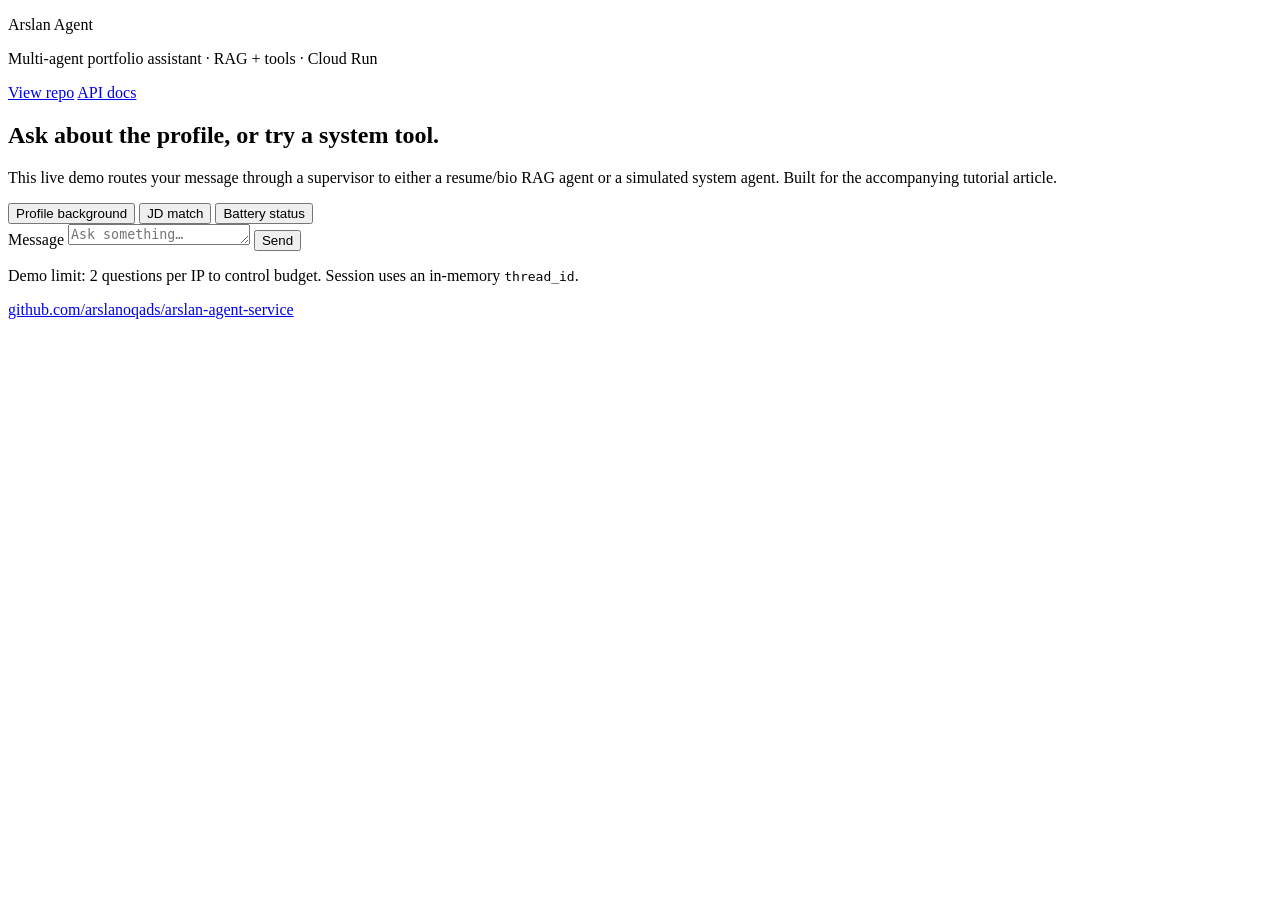
==== app/static/index.html @ 377e511e "feat: limit demo chat to 2 questions per IP Add a simple budget guardrail on /chat and refresh the S" ====
<!DOCTYPE html>
<html lang="en">
<head>
  <meta charset="UTF-8" />
  <meta name="viewport" content="width=device-width, initial-scale=1" />
  <title>Arslan Agent</title>
  <link rel="preconnect" href="https://fonts.googleapis.com" />
  <link rel="preconnect" href="https://fonts.gstatic.com" crossorigin />
  <link href="https://fonts.googleapis.com/css2?family=Fraunces:opsz,wght@9..144,500;9..144,700&family=Manrope:wght@400;500;600;700&display=swap" rel="stylesheet" />
  <link rel="stylesheet" href="/static/styles.css" />
</head>
<body>
  <div class="bg" aria-hidden="true"></div>

  <header class="top">
    <div class="brand">
      <p class="brand-mark">Arslan Agent</p>
      <p class="brand-sub">Multi-agent portfolio assistant · RAG + tools · Cloud Run</p>
    </div>
    <nav class="links">
      <a class="link" href="https://github.com/arslanoqads/arslan-agent-service" target="_blank" rel="noopener noreferrer">View repo</a>
      <a class="link ghost" href="/docs" target="_blank" rel="noopener noreferrer">API docs</a>
    </nav>
  </header>

  <main class="shell">
    <section class="intro">
      <h1>Ask about the profile, or try a system tool.</h1>
      <p>
        This live demo routes your message through a supervisor to either a resume/bio RAG agent
        or a simulated system agent. Built for the accompanying tutorial article.
      </p>
      <div class="chips" id="suggestions">
        <button type="button" data-prompt="What is Arslan known for professionally?">Profile background</button>
        <button type="button" data-prompt="Evaluate this JD: AI Product Manager with agent systems experience.">JD match</button>
        <button type="button" data-prompt="What is my current battery status?">Battery status</button>
      </div>
    </section>

    <section class="chat" aria-label="Chat">
      <div class="messages" id="messages"></div>

      <form class="composer" id="chat-form">
        <label class="sr-only" for="message">Message</label>
        <textarea
          id="message"
          name="message"
          rows="1"
          placeholder="Ask something…"
          required
        ></textarea>
        <button type="submit" id="send" aria-label="Send">
          Send
        </button>
      </form>
      <p class="hint">Demo limit: 2 questions per IP to control budget. Session uses an in-memory <code>thread_id</code>.</p>
    </section>
  </main>

  <footer class="foot">
    <a href="https://github.com/arslanoqads/arslan-agent-service" target="_blank" rel="noopener noreferrer">
      github.com/arslanoqads/arslan-agent-service
    </a>
  </footer>

  <script src="/static/app.js"></script>
</body>
</html>
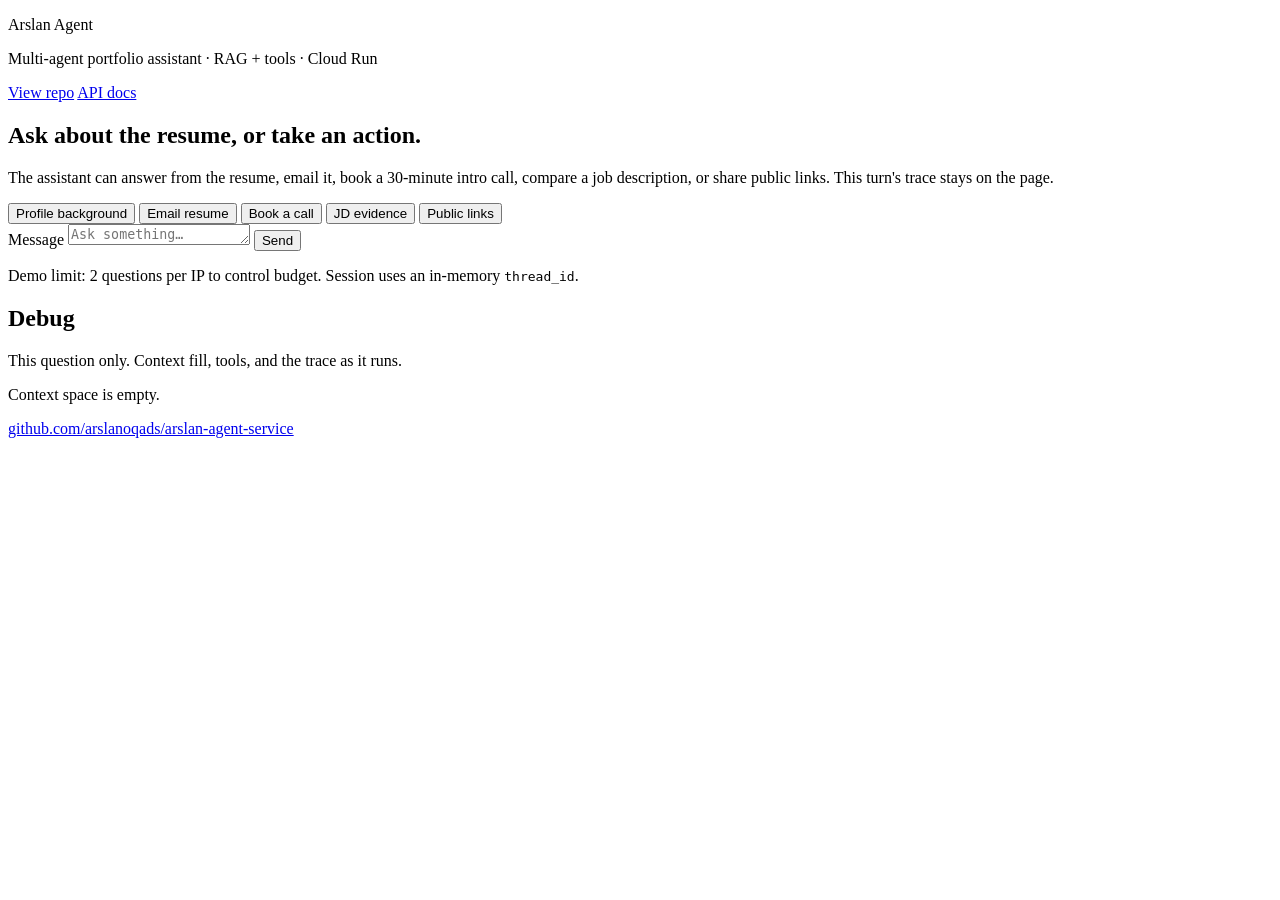
==== commit a2ee4023: "feat: resume actions, live debug rail, and eval scaffolding Replace laptop tools with Gmail/Calendar" ====
--- a/app/static/index.html
+++ b/app/static/index.html
@@ -25,18 +25,21 @@
 
   <main class="shell">
     <section class="intro">
-      <h1>Ask about the profile, or try a system tool.</h1>
+      <h1>Ask about the resume, or take an action.</h1>
       <p>
-        This live demo routes your message through a supervisor to either a resume/bio RAG agent
-        or a simulated system agent. Built for the accompanying tutorial article.
+        The assistant can answer from the resume, email it, book a 30-minute intro call,
+        compare a job description, or share public links. This turn's trace stays on the page.
       </p>
       <div class="chips" id="suggestions">
         <button type="button" data-prompt="What is Arslan known for professionally?">Profile background</button>
-        <button type="button" data-prompt="Evaluate this JD: AI Product Manager with agent systems experience.">JD match</button>
-        <button type="button" data-prompt="What is my current battery status?">Battery status</button>
+        <button type="button" data-prompt="Email the resume to me@example.com">Email resume</button>
+        <button type="button" data-prompt="Book a 30-minute intro call next Tuesday at 10:00 ET. My email is me@example.com">Book a call</button>
+        <button type="button" data-prompt="Compare this role to the resume: AI product manager who has shipped agent systems.">JD evidence</button>
+        <button type="button" data-prompt="What are your public links?">Public links</button>
       </div>
     </section>
 
+    <section class="workspace">
     <section class="chat" aria-label="Chat">
       <div class="messages" id="messages"></div>
 
@@ -55,6 +58,19 @@
       </form>
       <p class="hint">Demo limit: 2 questions per IP to control budget. Session uses an in-memory <code>thread_id</code>.</p>
     </section>
+    <aside class="trace-panel" aria-live="polite">
+      <div class="trace-head">
+        <h2>Debug</h2>
+        <p id="trace-summary">This question only. Context fill, tools, and the trace as it runs.</p>
+      </div>
+      <div class="budget">
+        <div class="budget-bar" id="budget-bar" aria-hidden="true"></div>
+        <p class="budget-legend" id="budget-legend">Context space is empty.</p>
+      </div>
+      <ol class="trace-steps" id="trace-steps"></ol>
+      <p class="tool-line" id="tool-status"></p>
+    </aside>
+    </section>
   </main>
 
   <footer class="foot">
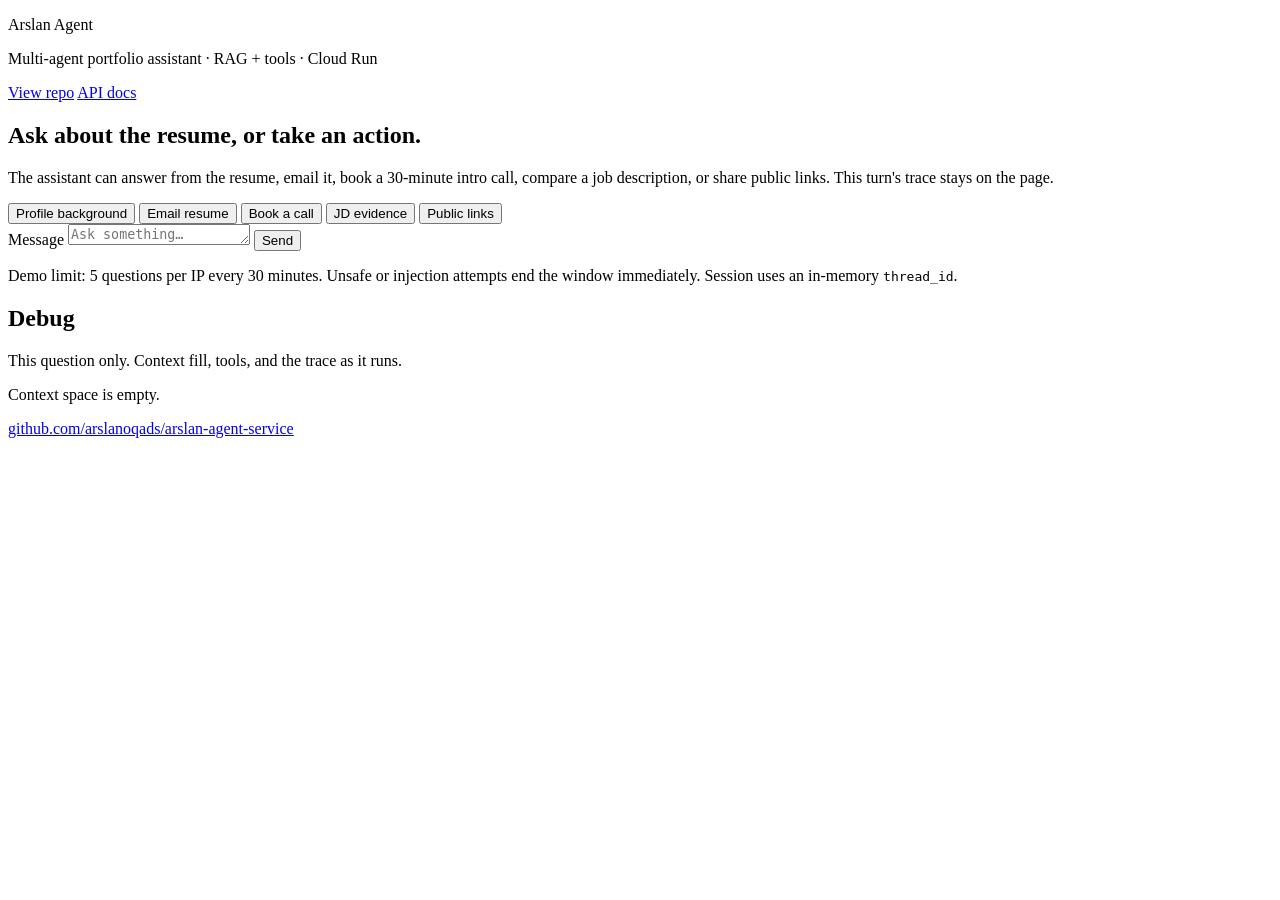
==== commit 2f816817: "feat: 5 questions per IP per 30 minutes with guard-model burn Raise the demo budget window and add a" ====
--- a/app/static/index.html
+++ b/app/static/index.html
@@ -56,7 +56,7 @@
           Send
         </button>
       </form>
-      <p class="hint">Demo limit: 2 questions per IP to control budget. Session uses an in-memory <code>thread_id</code>.</p>
+      <p class="hint">Demo limit: 5 questions per IP every 30 minutes. Unsafe or injection attempts end the window immediately. Session uses an in-memory <code>thread_id</code>.</p>
     </section>
     <aside class="trace-panel" aria-live="polite">
       <div class="trace-head">
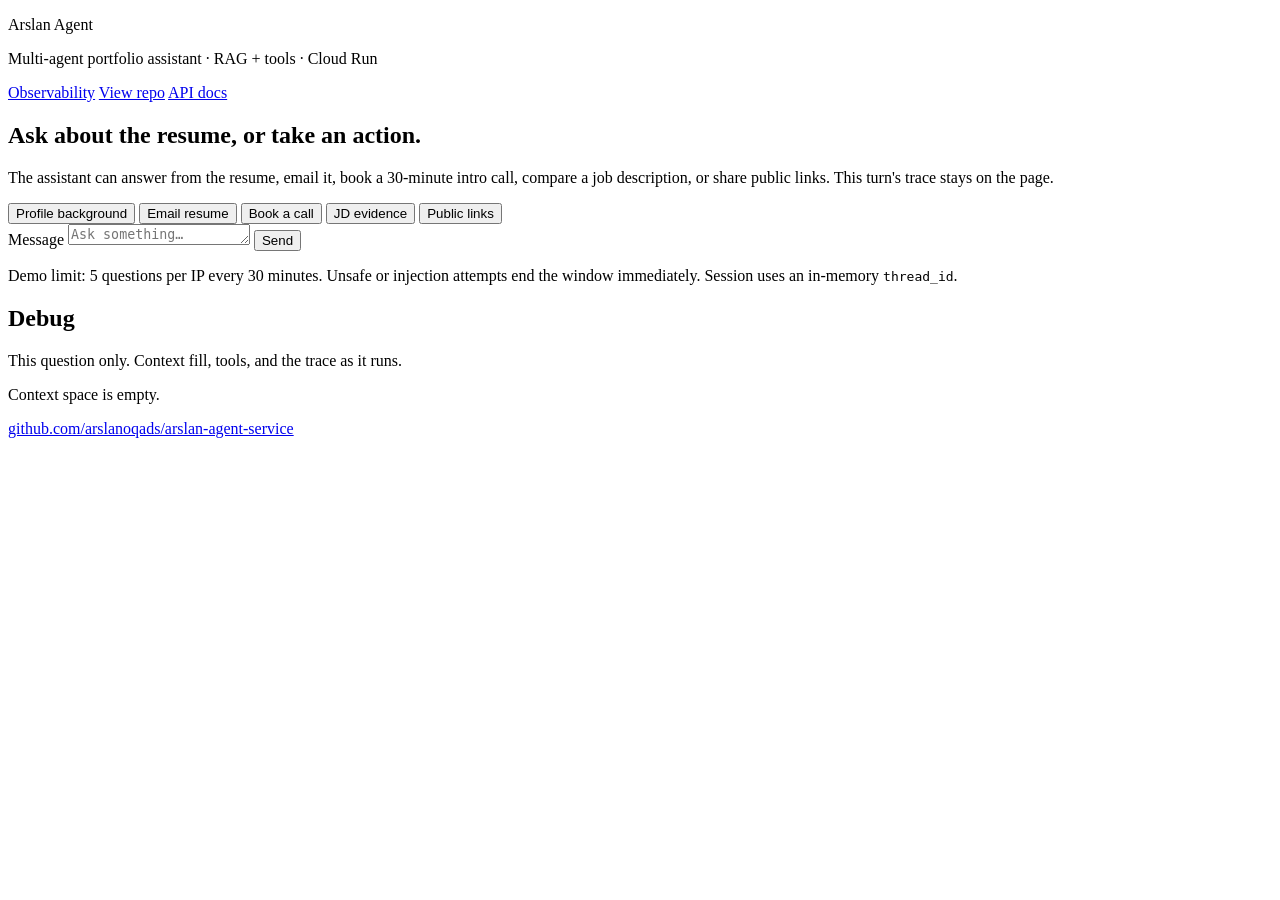
==== commit 458e06c0: "feat: make observability dashboard public and strip PII Expose /traces without a token for portfolio" ====
--- a/app/static/index.html
+++ b/app/static/index.html
@@ -18,6 +18,7 @@
       <p class="brand-sub">Multi-agent portfolio assistant · RAG + tools · Cloud Run</p>
     </div>
     <nav class="links">
+      <a class="link" href="/traces">Observability</a>
       <a class="link" href="https://github.com/arslanoqads/arslan-agent-service" target="_blank" rel="noopener noreferrer">View repo</a>
       <a class="link ghost" href="/docs" target="_blank" rel="noopener noreferrer">API docs</a>
     </nav>
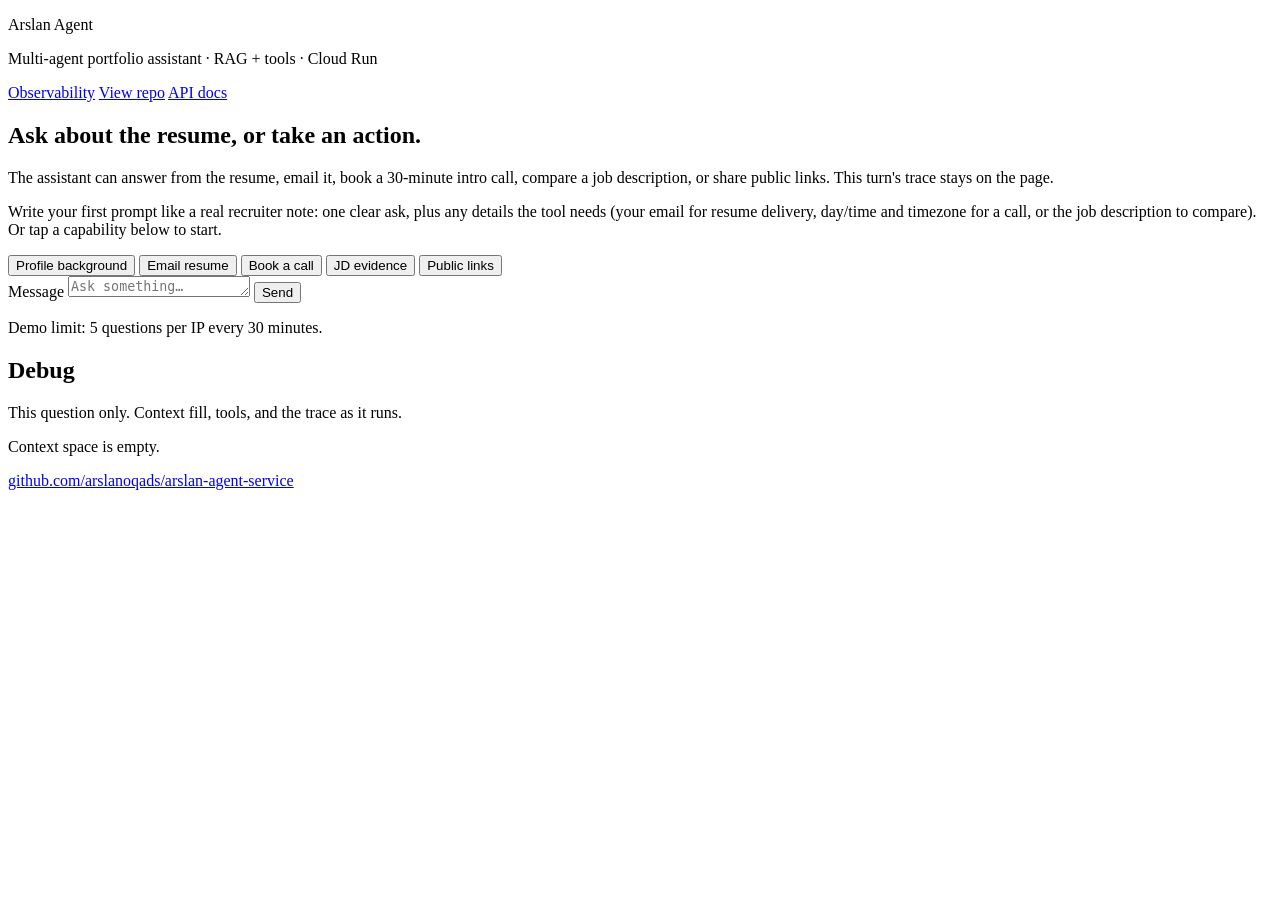
==== commit a3bd8bcb: "fix: keep chat session memory across follow-ups Persist thread history, route yes/follow-ups to the " ====
--- a/app/static/index.html
+++ b/app/static/index.html
@@ -31,6 +31,11 @@
         The assistant can answer from the resume, email it, book a 30-minute intro call,
         compare a job description, or share public links. This turn's trace stays on the page.
       </p>
+      <p class="prompt-guide">
+        Write your first prompt like a real recruiter note: one clear ask, plus any details the tool needs
+        (your email for resume delivery, day/time and timezone for a call, or the job description to compare).
+        Or tap a capability below to start.
+      </p>
       <div class="chips" id="suggestions">
         <button type="button" data-prompt="What is Arslan known for professionally?">Profile background</button>
         <button type="button" data-prompt="Email the resume to me@example.com">Email resume</button>
@@ -57,7 +62,7 @@
           Send
         </button>
       </form>
-      <p class="hint">Demo limit: 5 questions per IP every 30 minutes. Unsafe or injection attempts end the window immediately. Session uses an in-memory <code>thread_id</code>.</p>
+      <p class="hint">Demo limit: 5 questions per IP every 30 minutes.</p>
     </section>
     <aside class="trace-panel" aria-live="polite">
       <div class="trace-head">
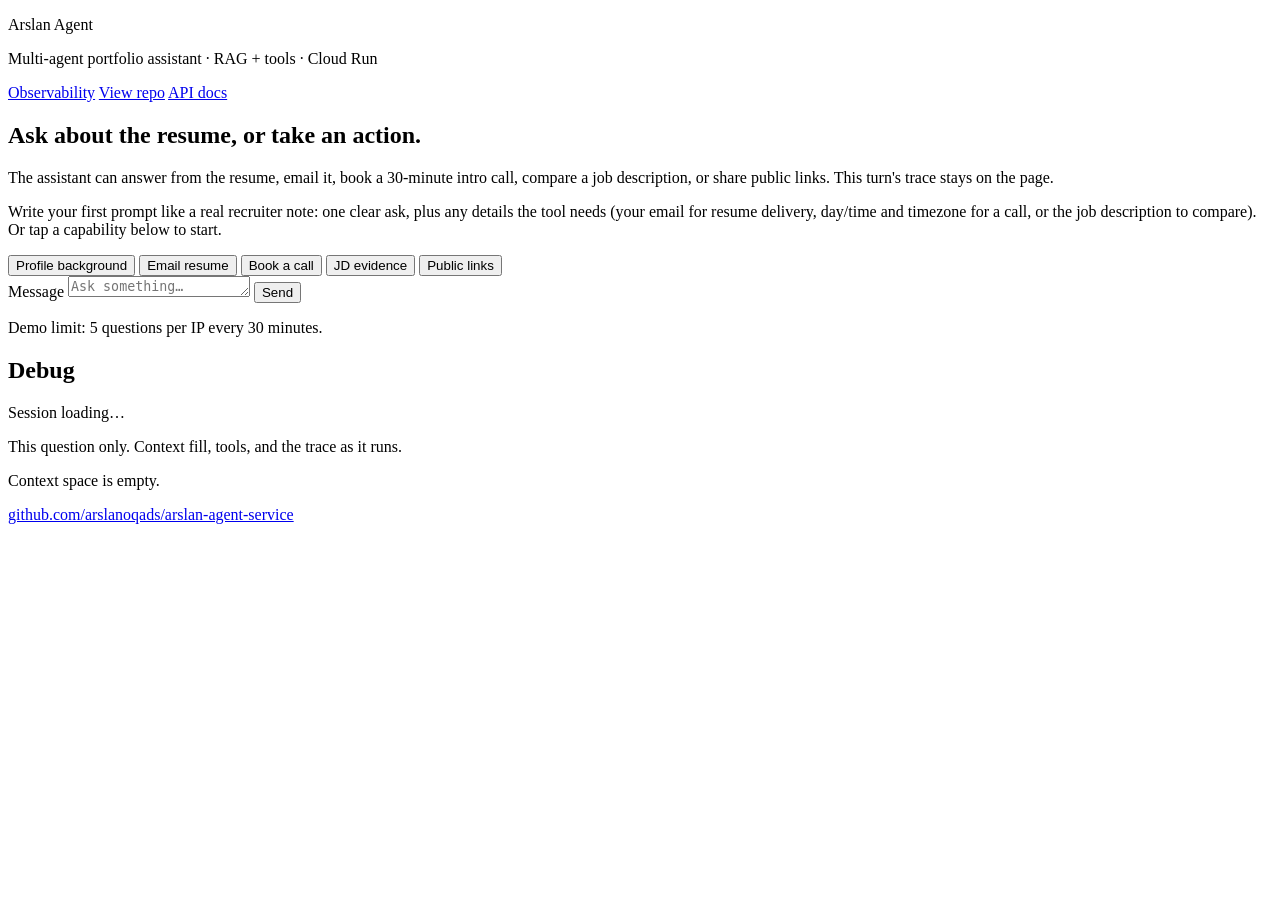
==== commit 7db7590a: "fix: keep parallel tool results and show session ids Preserve every ToolMessage for multi-tool turns" ====
--- a/app/static/index.html
+++ b/app/static/index.html
@@ -67,6 +67,7 @@
     <aside class="trace-panel" aria-live="polite">
       <div class="trace-head">
         <h2>Debug</h2>
+        <p id="session-ids" class="session-ids">Session loading…</p>
         <p id="trace-summary">This question only. Context fill, tools, and the trace as it runs.</p>
       </div>
       <div class="budget">
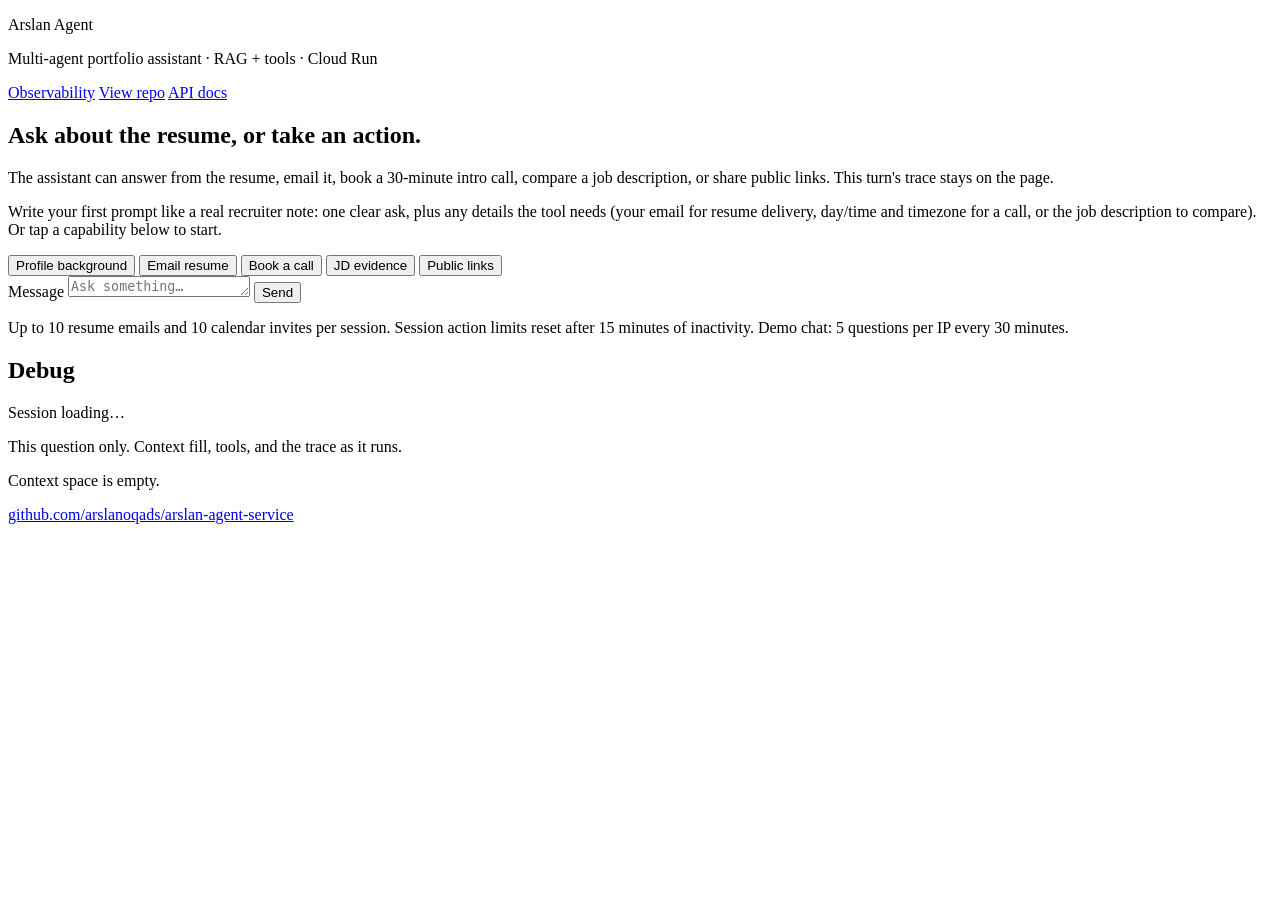
==== commit 6e270496: "feat: allow 10 emails and 10 calendar invites per session Replace the one-action-per-chat lock with " ====
--- a/app/static/index.html
+++ b/app/static/index.html
@@ -62,7 +62,7 @@
           Send
         </button>
       </form>
-      <p class="hint">Demo limit: 5 questions per IP every 30 minutes.</p>
+      <p class="hint">Up to 10 resume emails and 10 calendar invites per session. Session action limits reset after 15 minutes of inactivity. Demo chat: 5 questions per IP every 30 minutes.</p>
     </section>
     <aside class="trace-panel" aria-live="polite">
       <div class="trace-head">
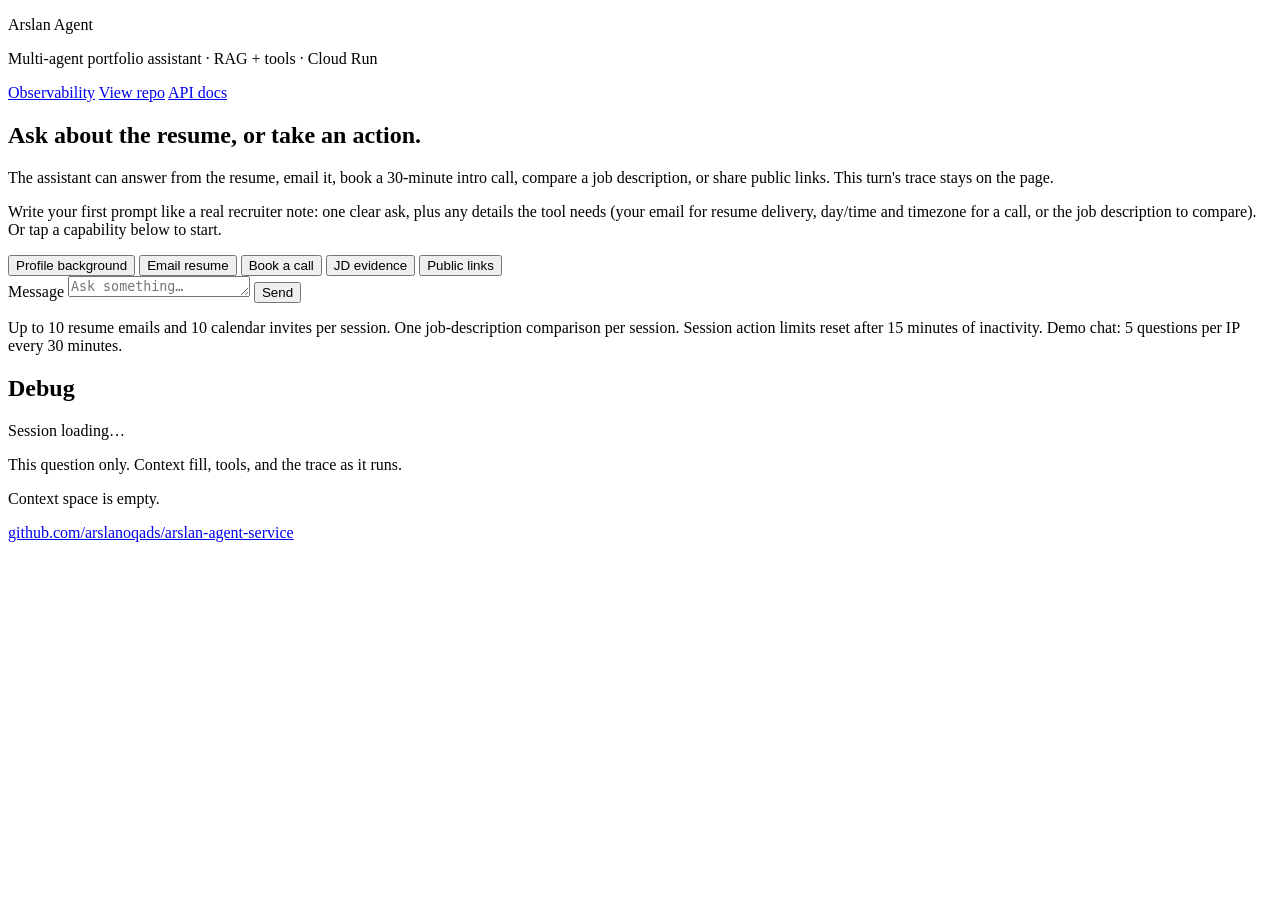
==== commit f1ee9101: "feat: allow one JD comparison per session Cap match_role_evidence at one call per session so large j" ====
--- a/app/static/index.html
+++ b/app/static/index.html
@@ -62,7 +62,7 @@
           Send
         </button>
       </form>
-      <p class="hint">Up to 10 resume emails and 10 calendar invites per session. Session action limits reset after 15 minutes of inactivity. Demo chat: 5 questions per IP every 30 minutes.</p>
+      <p class="hint">Up to 10 resume emails and 10 calendar invites per session. One job-description comparison per session. Session action limits reset after 15 minutes of inactivity. Demo chat: 5 questions per IP every 30 minutes.</p>
     </section>
     <aside class="trace-panel" aria-live="polite">
       <div class="trace-head">
